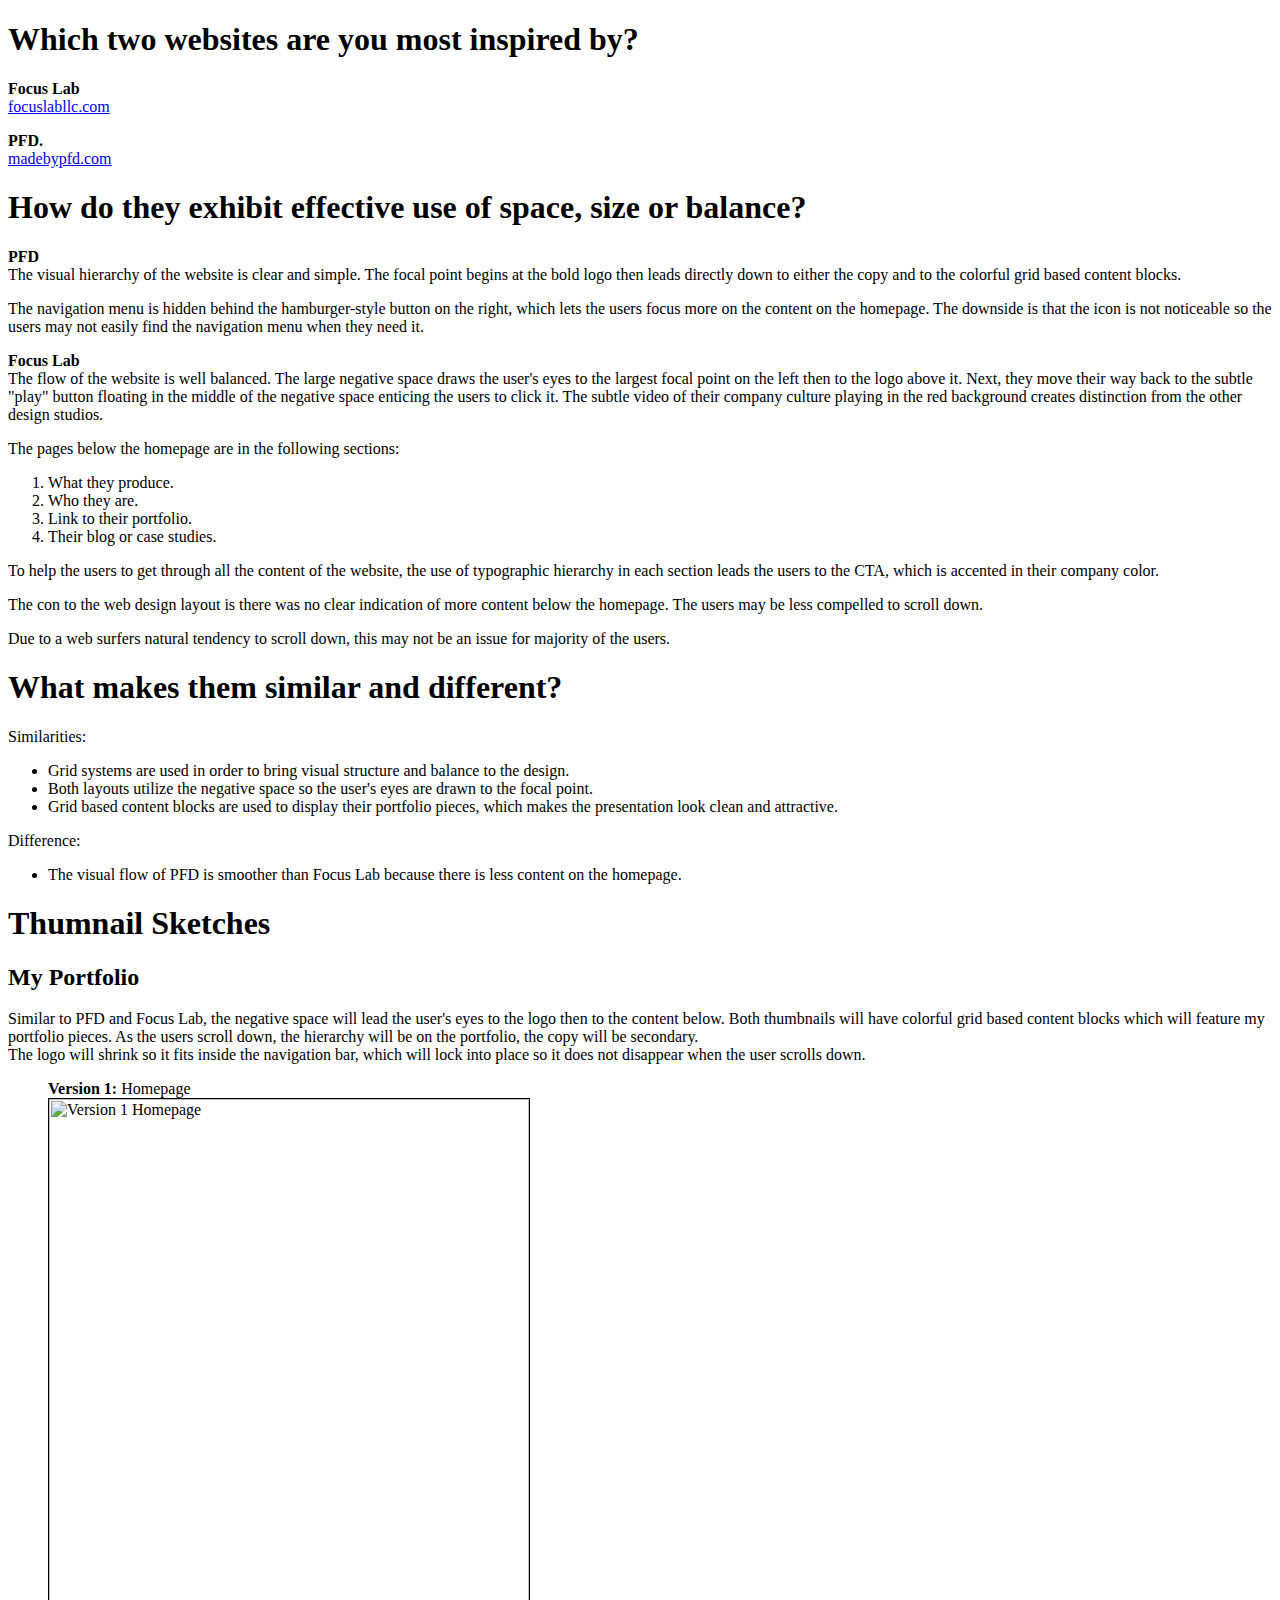
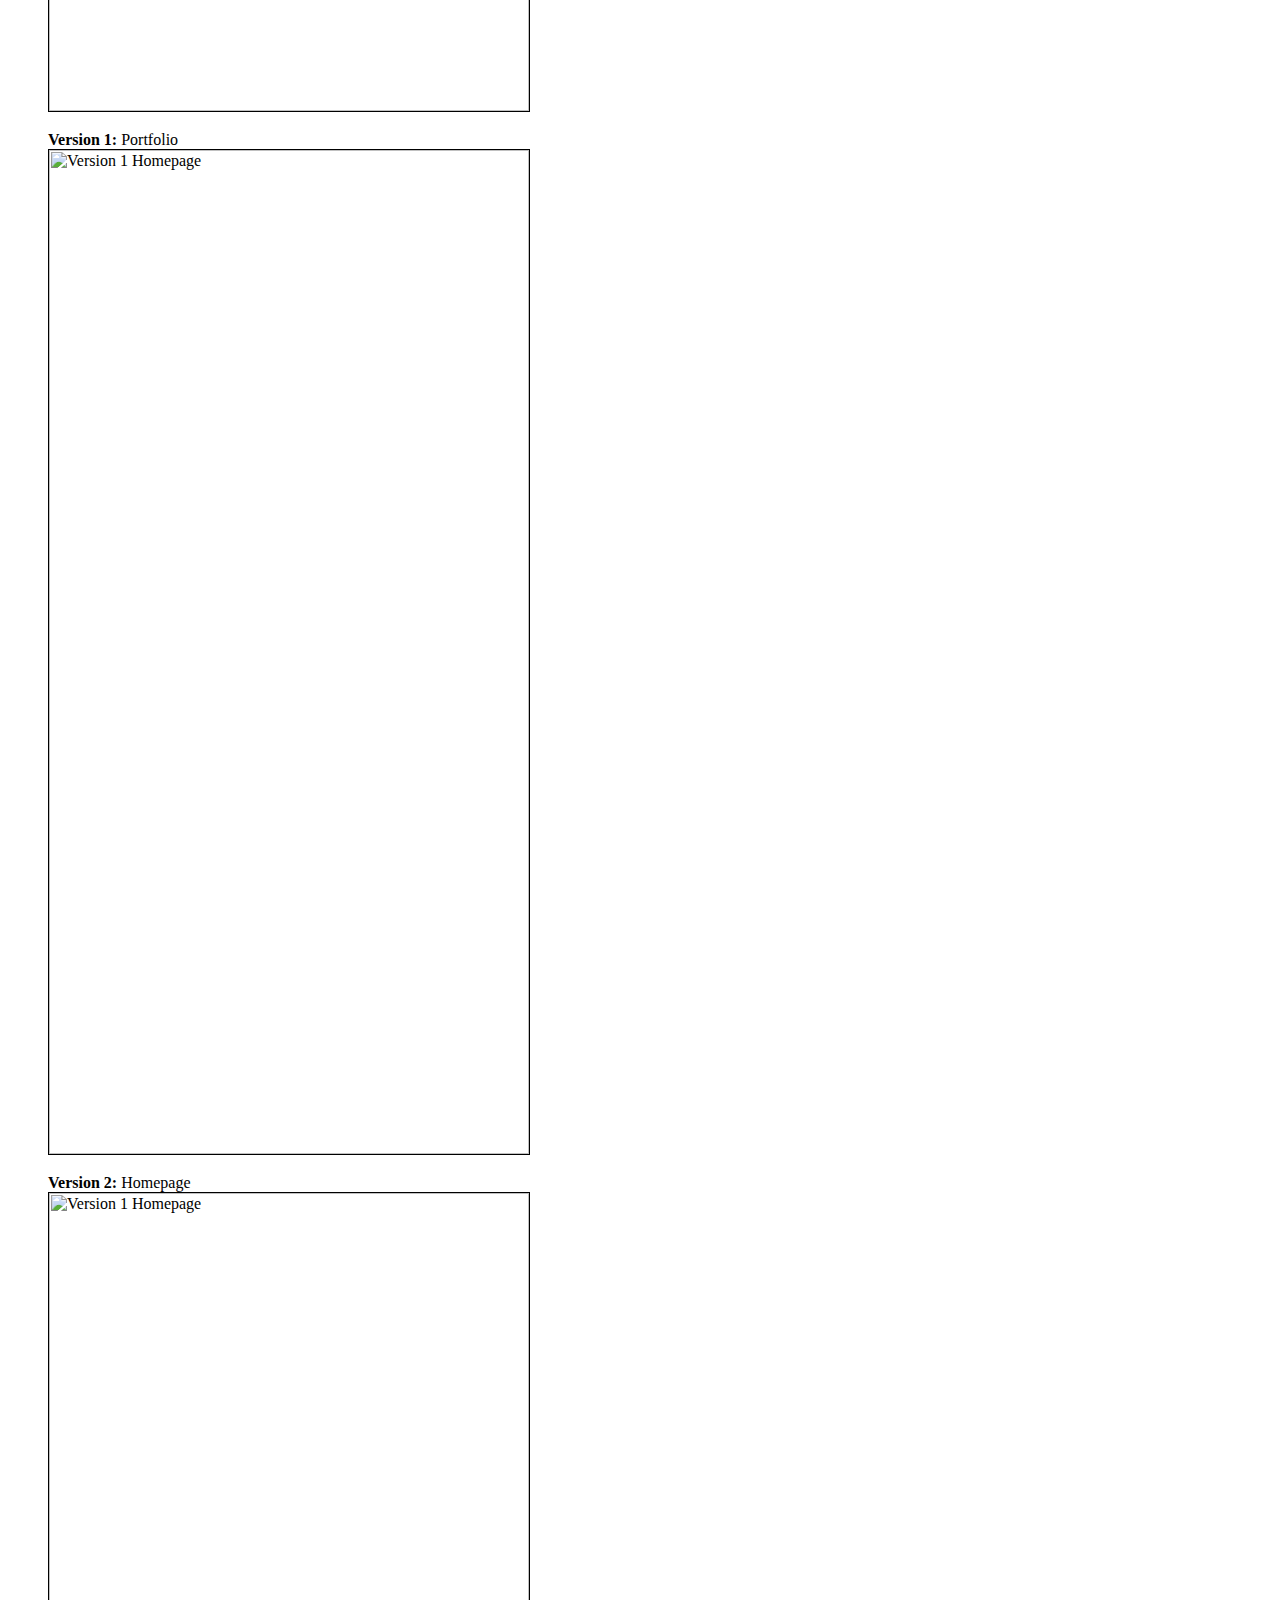
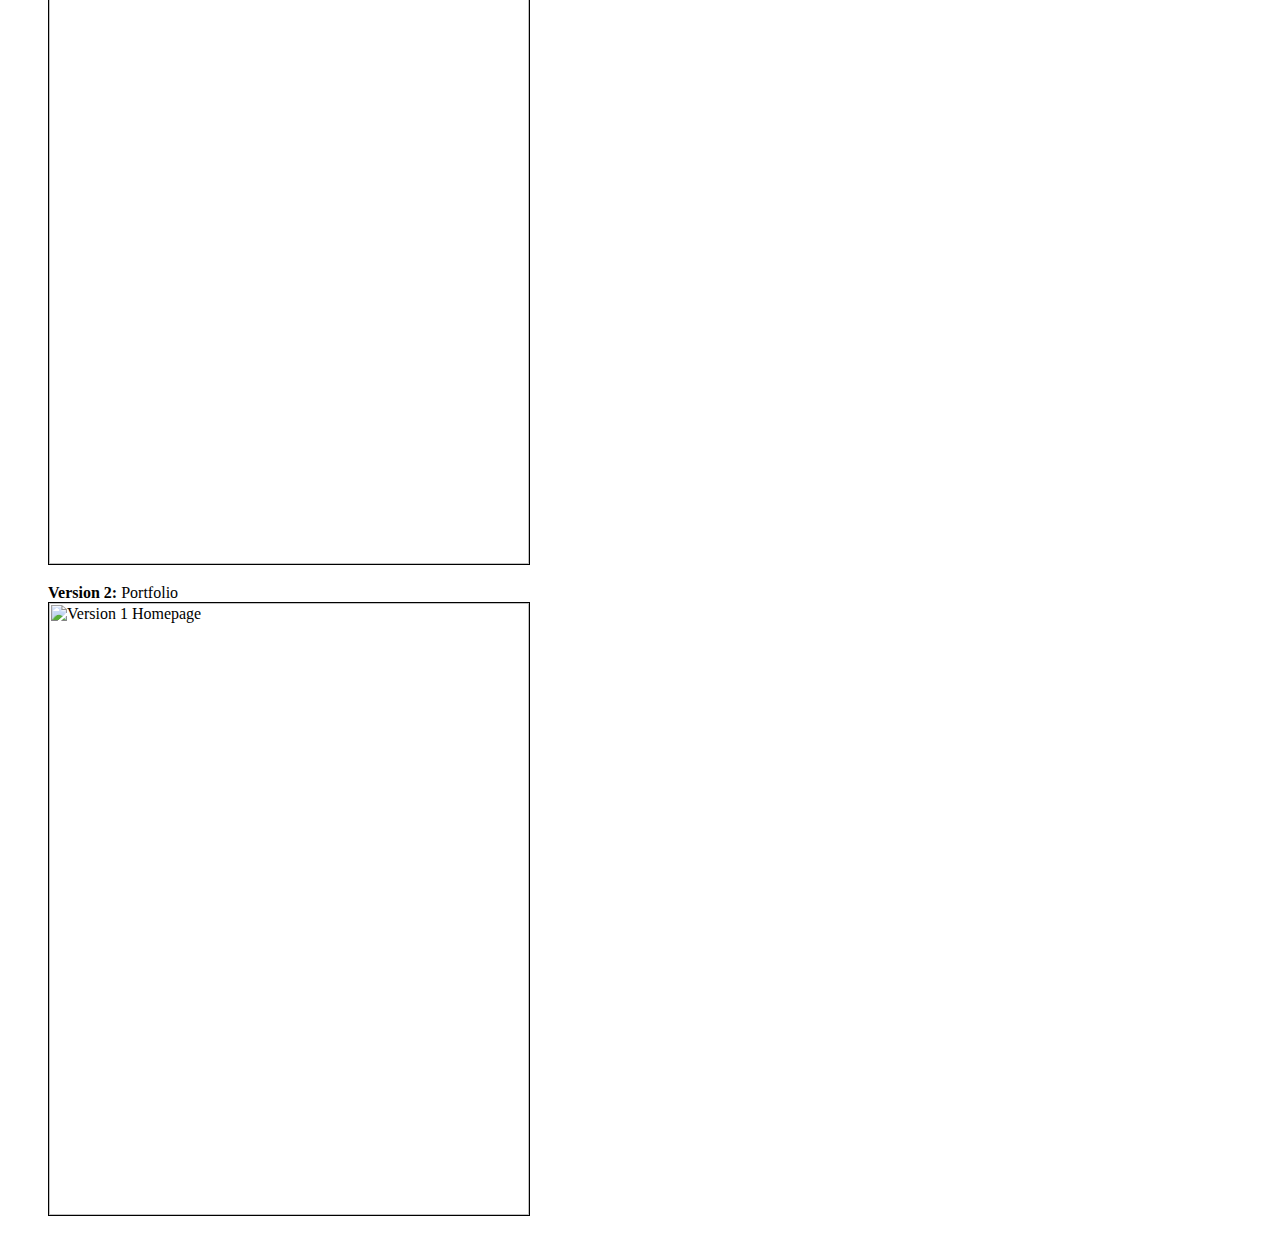
==== designchallenge1.html @ 7d910484 "design challenge 1" ====
<!DOCTYPE html>
<html>
<head>
<title>Design Challenge 1</title>
</head>
<body>
<h1>Which two websites are you most inspired by?</h1>
<p><b>Focus Lab</b><br>
<a href=" http://focuslabllc.com/">focuslabllc.com </a></p>
<p><b>PFD.</b><br>
<a href="http://madebypfd.com/">madebypfd.com </a></p>
<h1>How do they exhibit effective use of space, size or balance?</h1>
	<p><b>PFD</b><br>
		The visual hierarchy of the website is clear and simple. The focal point begins at the bold logo then leads directly down to either the copy and to the colorful grid based content blocks. <br></p>
		<p>The navigation menu is hidden behind the hamburger-style button on the right, which lets the users focus more on the content on the homepage. The downside is that the icon is not noticeable so the users may not easily find the navigation menu when they need it.</p>
<p><b>Focus Lab</b><br>
	The flow of the website is well balanced. The large negative space draws the user&#39;s eyes to the largest focal point on the left then to the logo above it. Next, they move their way back to the subtle &quot;play&quot; button floating in the middle of the negative space enticing the users to click it. The subtle video of their company culture playing in the red background creates distinction from the other design studios.<br></p>
	<p>The pages below the homepage are in the following sections:</p>
	<ol>
	<li>What they produce.</li>
	<li>Who they are.</li>
	<li>Link to their portfolio.</li> 
	<li>Their blog or case studies.</li> 
	</ol>
	<p> To help the users to get through all the content of the website, the use of typographic hierarchy in each section leads the users to the CTA, which is accented in their company color.<br></p>
	<p>The con to the web design layout is there was no clear indication of more content below the homepage. The users may be less compelled to scroll down. <br></p>
	<p>Due to a web surfers natural tendency to scroll down, this may not be an issue for majority of the users.</p> 

<h1>What makes them similar and different?</h1>
<p>Similarities:</p>
<ul>
	<li>Grid systems are used in order to bring visual structure and balance to the design.</li>
	<li>Both layouts utilize the negative space so the user&#39;s eyes are drawn to the focal point.</li>
	<li>Grid based content blocks are used to display their portfolio pieces, which makes the presentation look clean and attractive.</li></ul>

<p>Difference:</p> 
<ul>
	<li>The visual flow of PFD is smoother than Focus Lab because there is less content on the homepage.</li></ul>

<h1>Thumnail Sketches</h1>
<h2>My Portfolio</h2>
<p>Similar to PFD and Focus Lab, the negative space will lead the user&#39;s eyes to the logo then to the content below. Both thumbnails will have colorful grid based content blocks which will feature my portfolio pieces. As the users scroll down, the hierarchy will be on the portfolio, the copy will be secondary.<br>
The logo will shrink so it fits inside the navigation bar, which will lock into place so it does not disappear when the user scrolls down.</p>


<ul>
	<b>Version 1:</b> Homepage<br>
	<img src="http://i18.photobucket.com/albums/b135/hanaekudo/GA_2014/Unit2/index.png" border="1" border-color="#5D5D5D" title="Version 1 Homepage" height="612" width="480"/></ul>
<ul>
	<b>Version 1:</b> Portfolio<br>
	<img src="http://i18.photobucket.com/albums/b135/hanaekudo/GA_2014/Unit2/portfolio.png" border="1" border-color="#5D5D5D" title="Version 1 Homepage" height="1004" width="480"/></ul>
<ul>
	<b>Version 2:</b> Homepage<br>
	<img src="http://i18.photobucket.com/albums/b135/hanaekudo/GA_2014/Unit2/index2a.png" border="1" border-color="#5D5D5D" title="Version 1 Homepage" height="971" width="480"/></ul>
<ul>
	<b>Version 2:</b> Portfolio<br>
	<img src="http://i18.photobucket.com/albums/b135/hanaekudo/GA_2014/Unit2/portfolio2.png" border="1" border-color="#5D5D5D" title="Version 1 Homepage" height="612" width="480"/></ul>



</body>
</html>
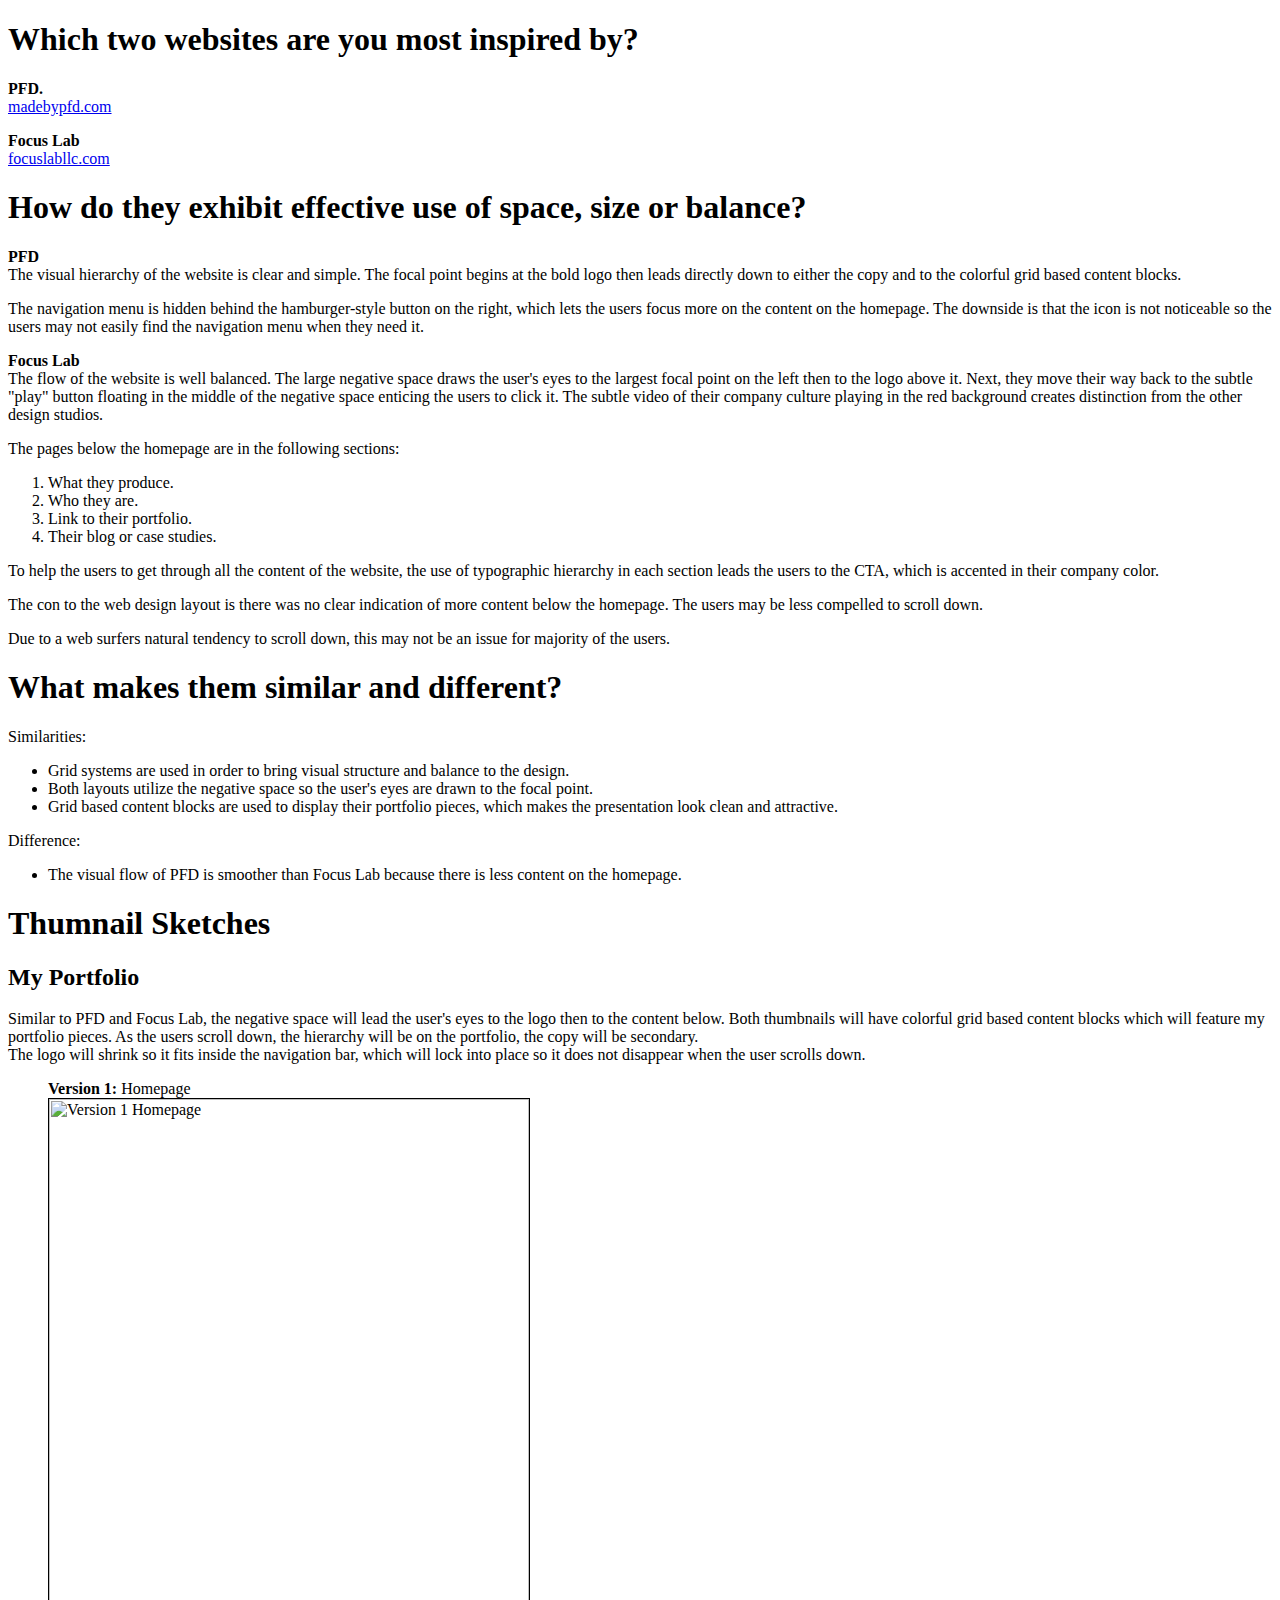
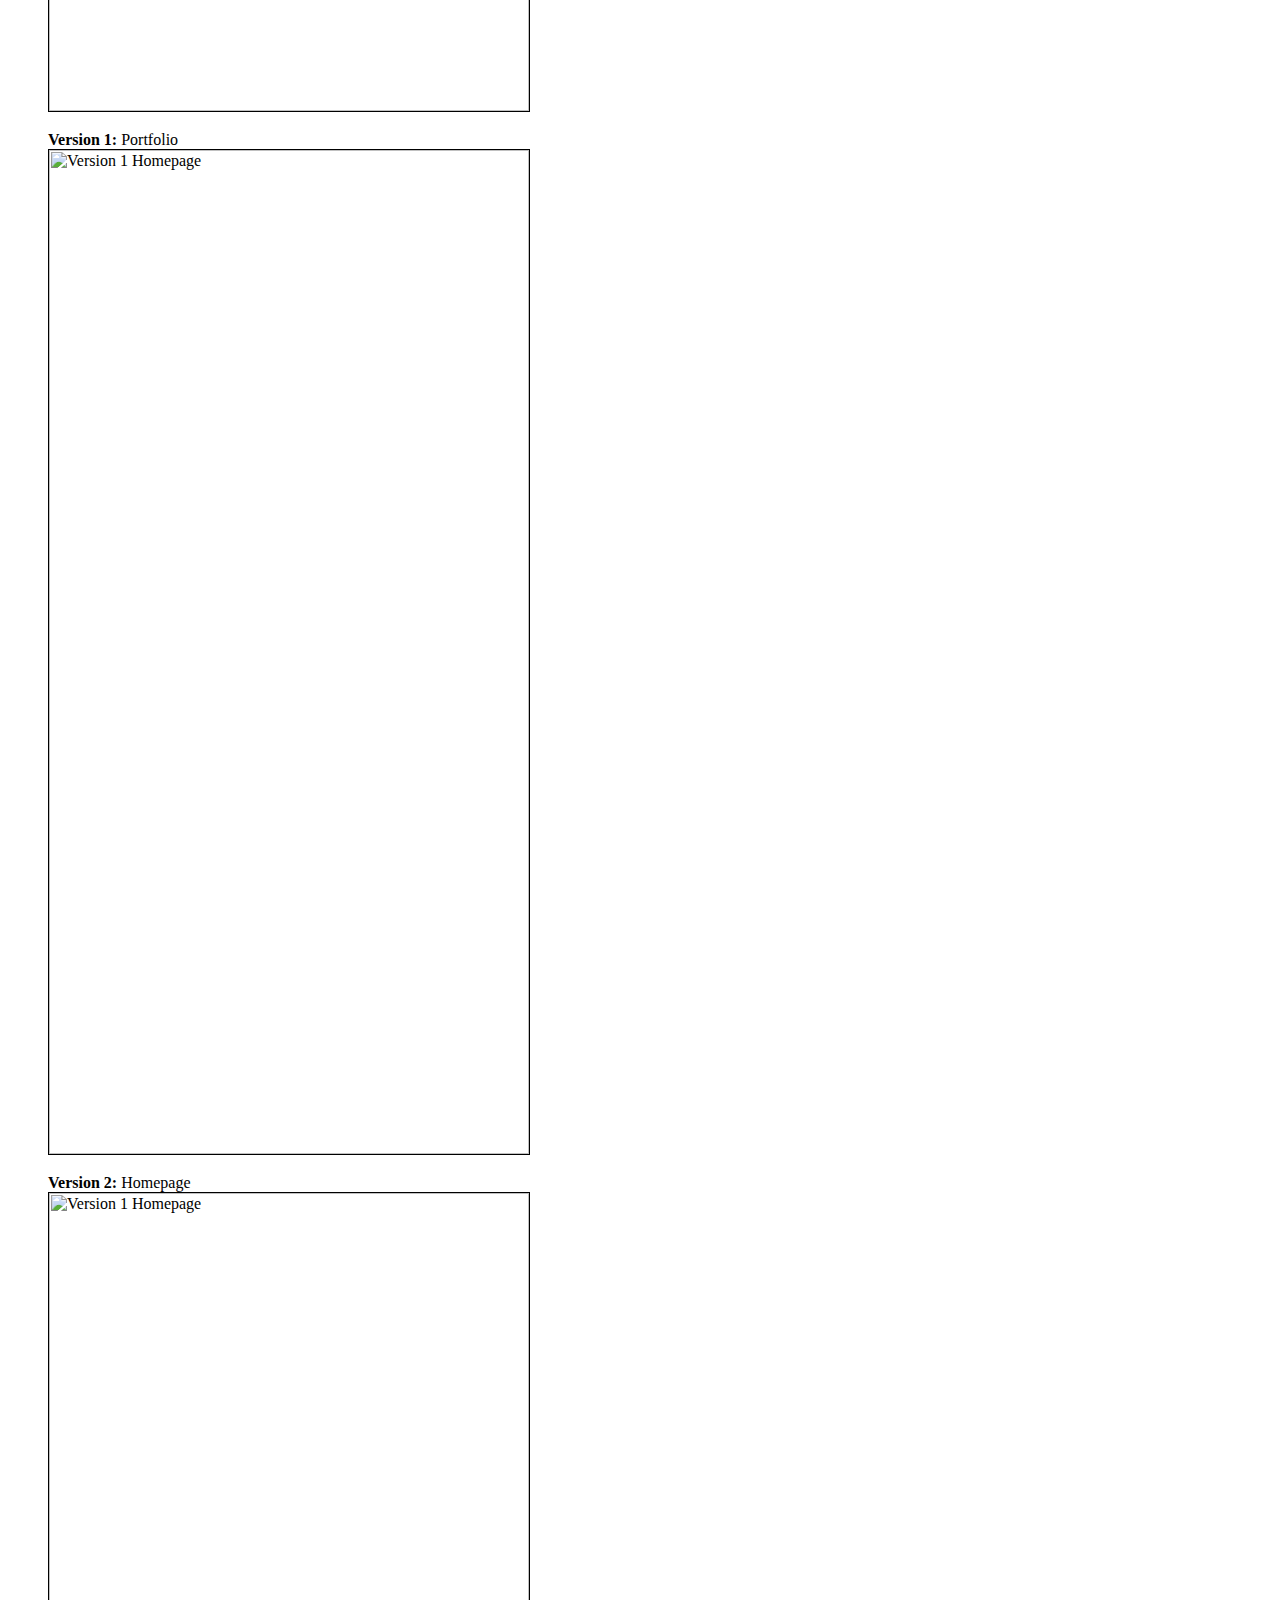
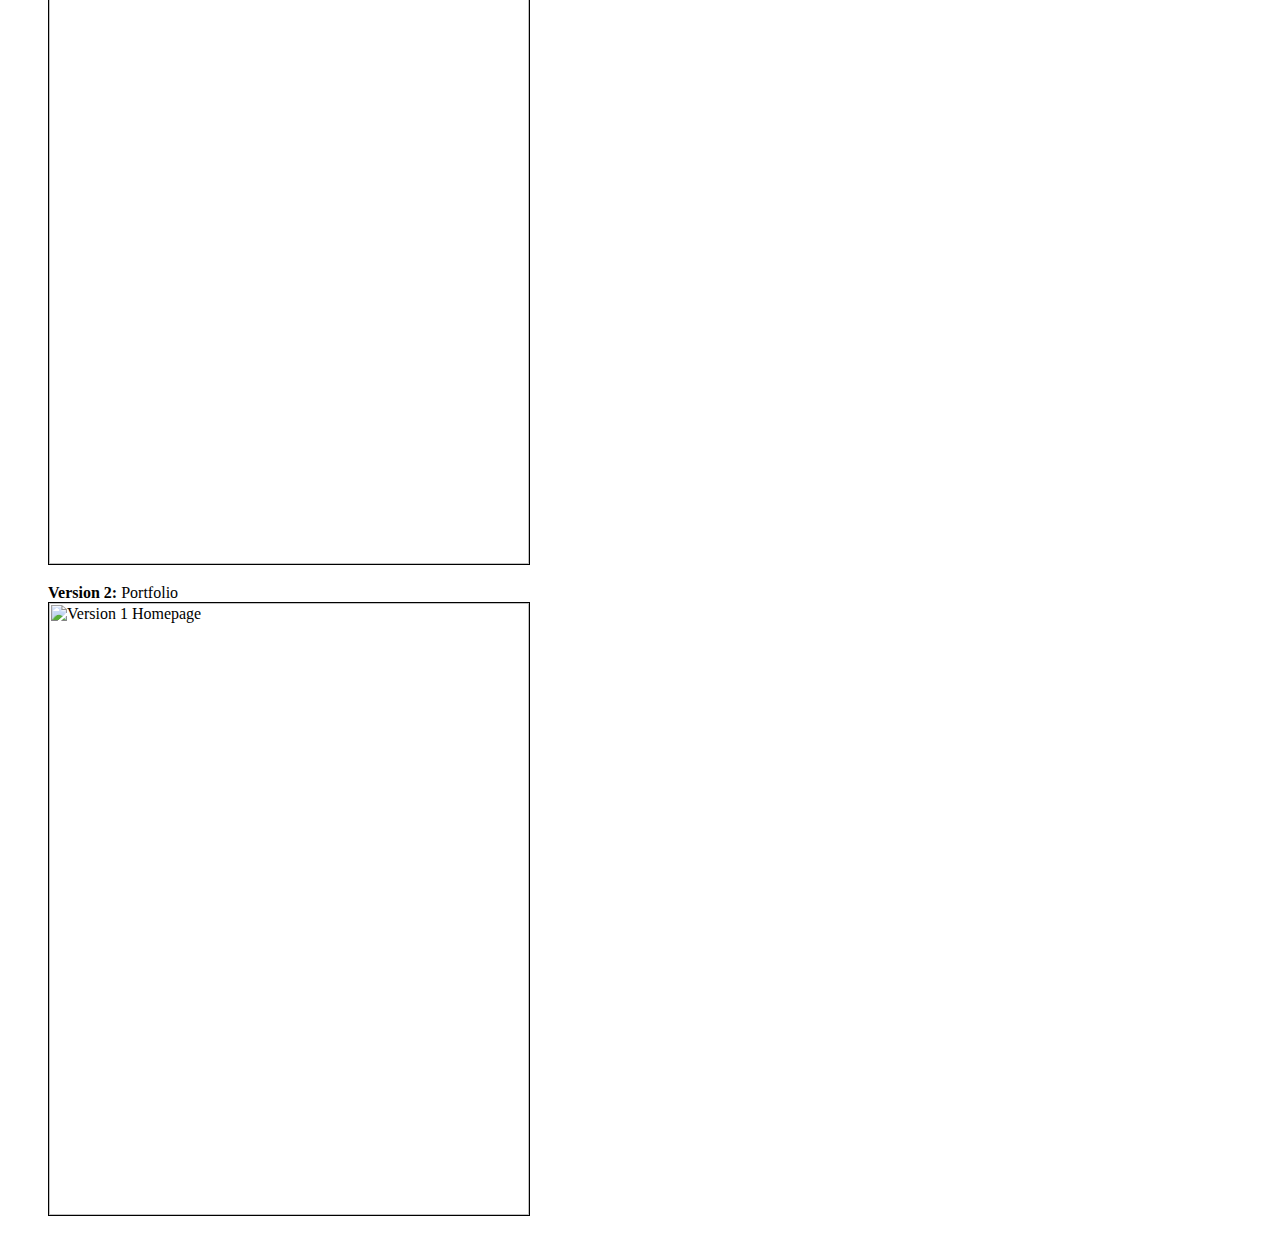
==== commit 9fe97ba5: "design challenge revision" ====
--- a/designchallenge1.html
+++ b/designchallenge1.html
@@ -5,10 +5,11 @@
 </head>
 <body>
 <h1>Which two websites are you most inspired by?</h1>
+<p><b>PFD.</b><br>
+<a href="http://madebypfd.com/">madebypfd.com </a></p>
 <p><b>Focus Lab</b><br>
 <a href=" http://focuslabllc.com/">focuslabllc.com </a></p>
-<p><b>PFD.</b><br>
-<a href="http://madebypfd.com/">madebypfd.com </a></p>
+
 <h1>How do they exhibit effective use of space, size or balance?</h1>
 	<p><b>PFD</b><br>
 		The visual hierarchy of the website is clear and simple. The focal point begins at the bold logo then leads directly down to either the copy and to the colorful grid based content blocks. <br></p>
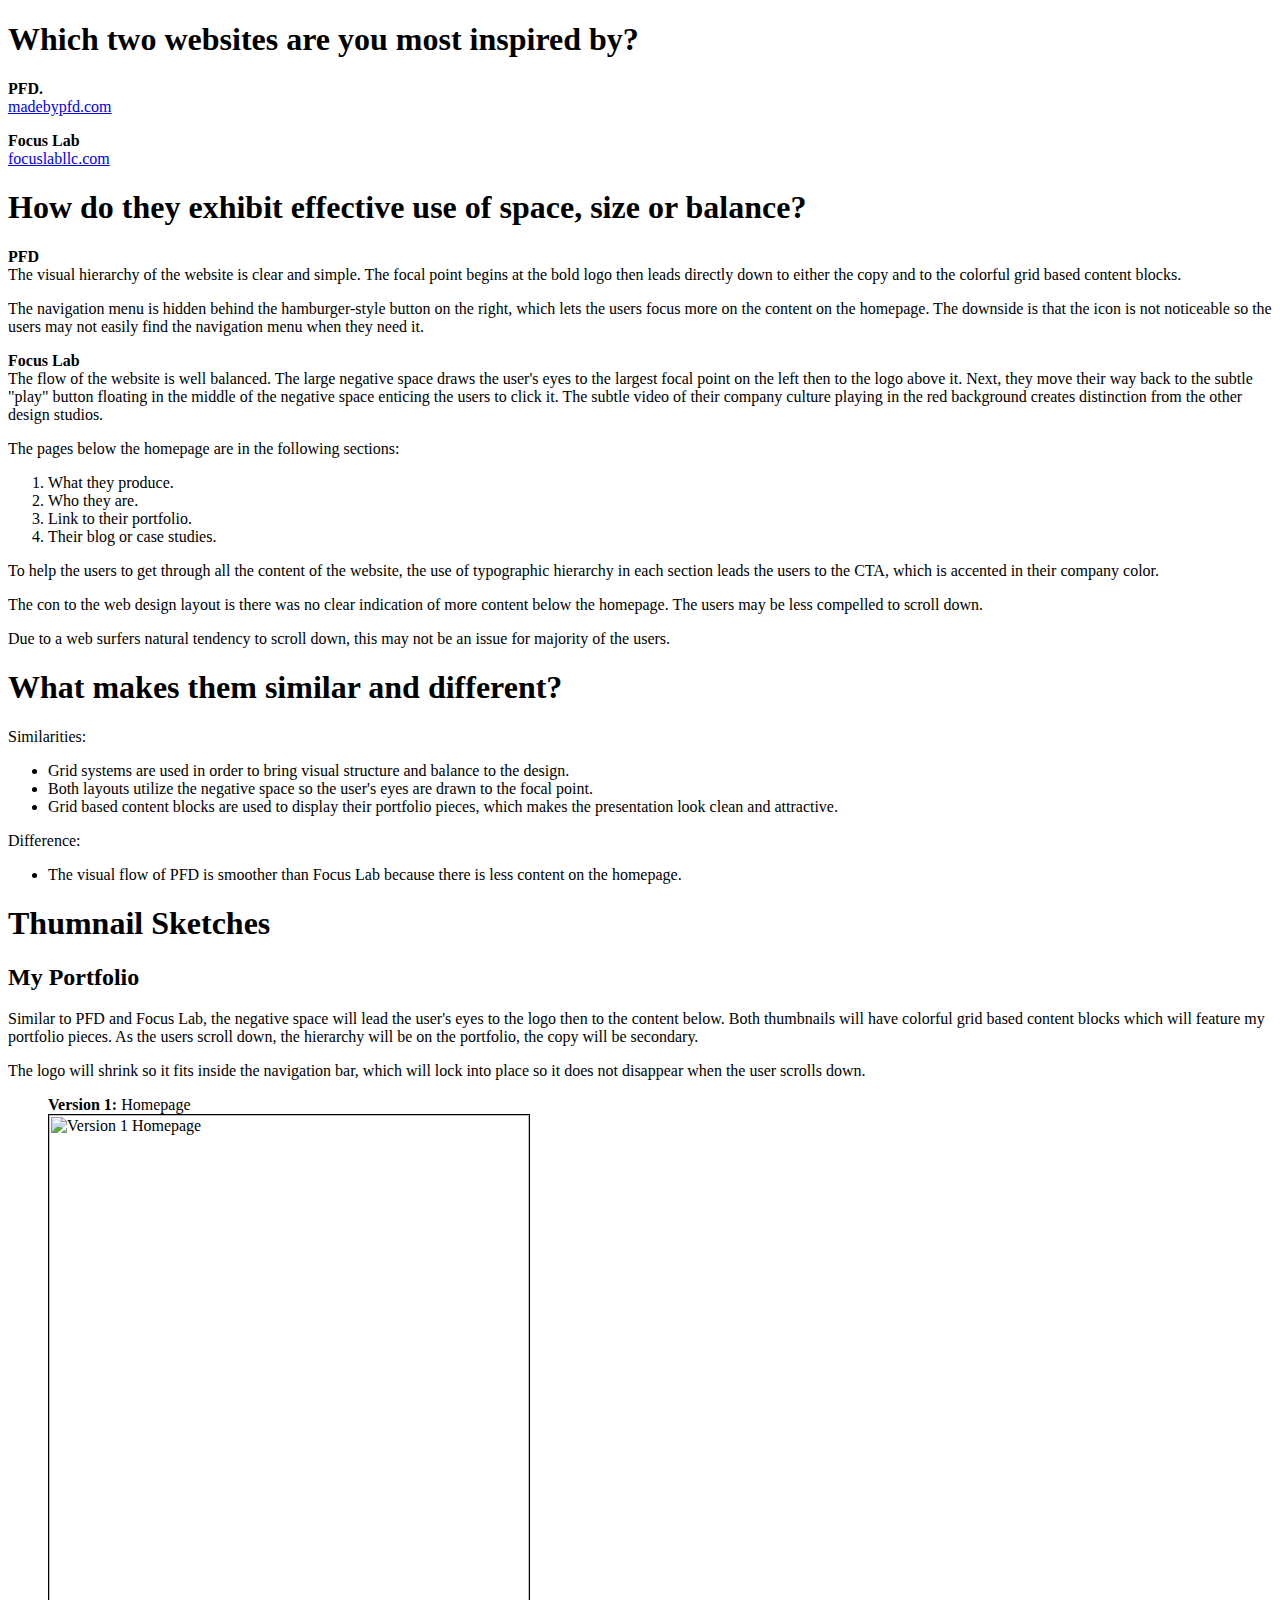
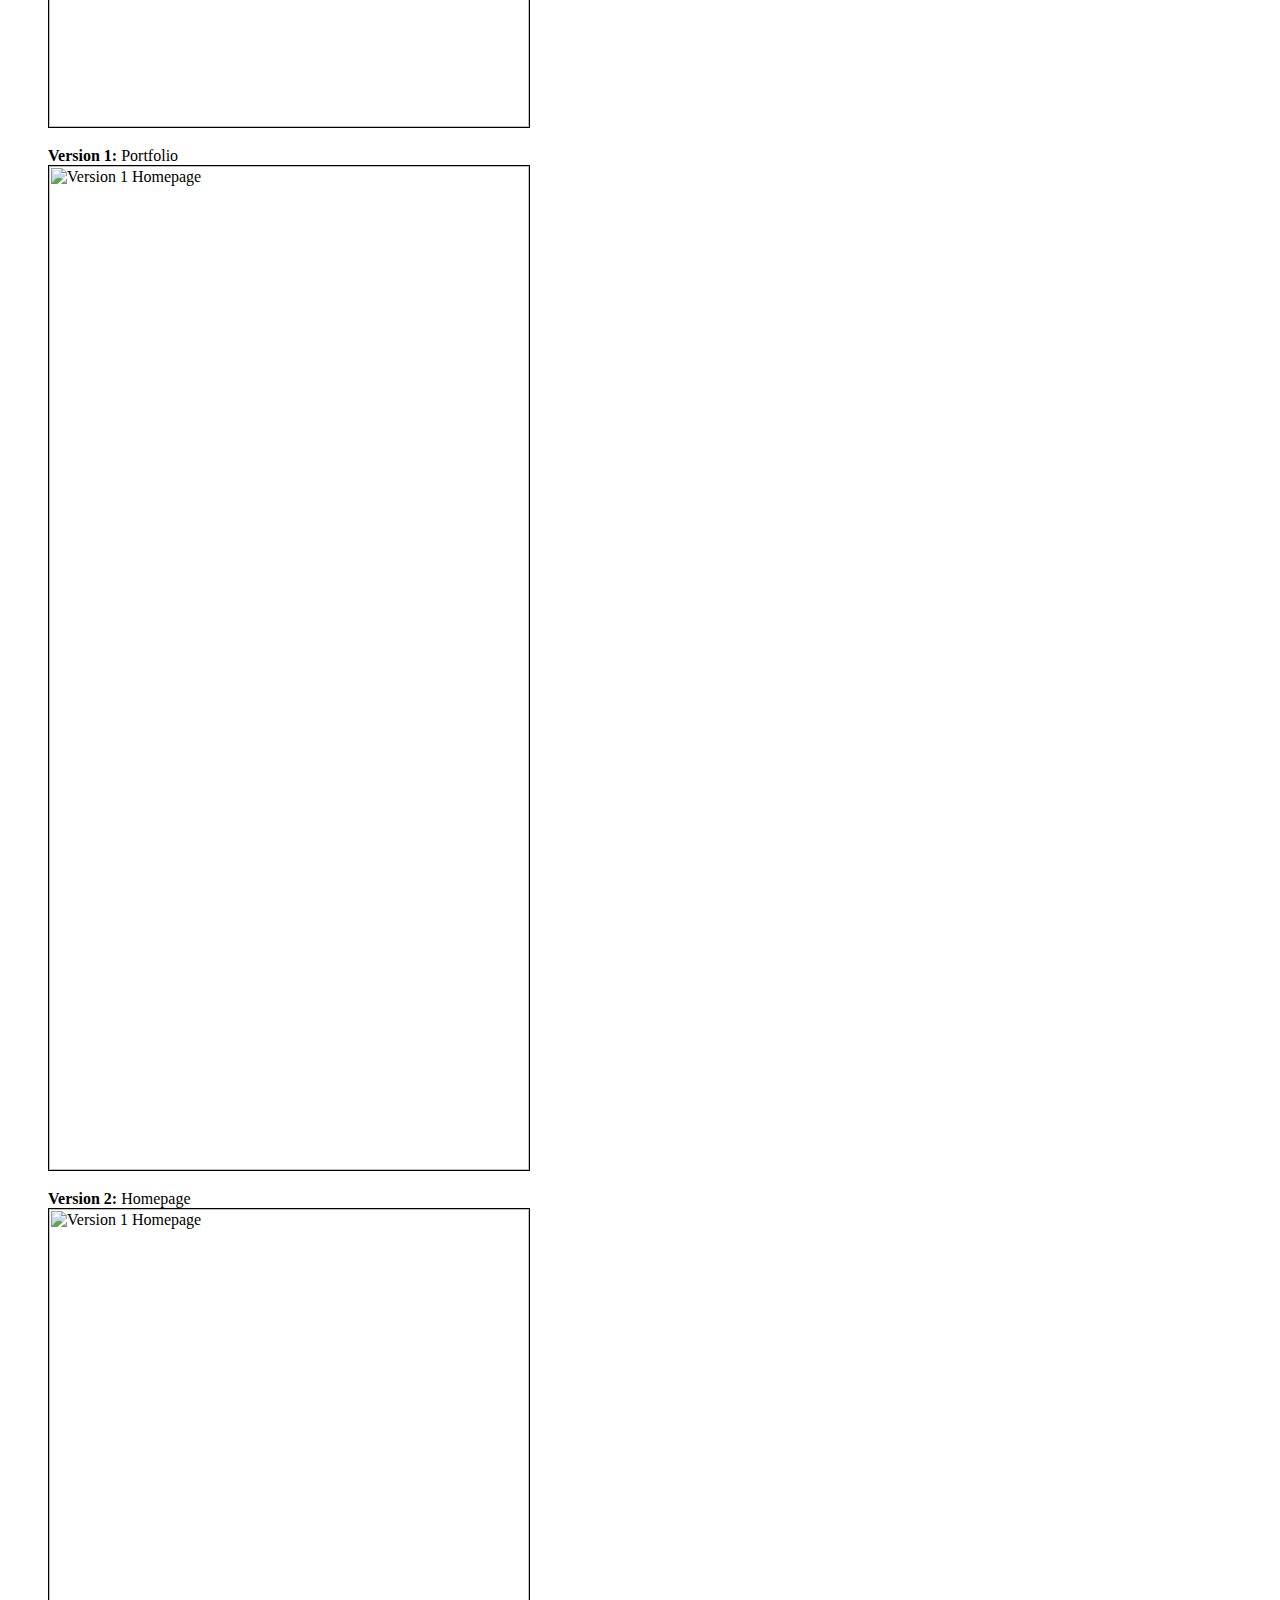
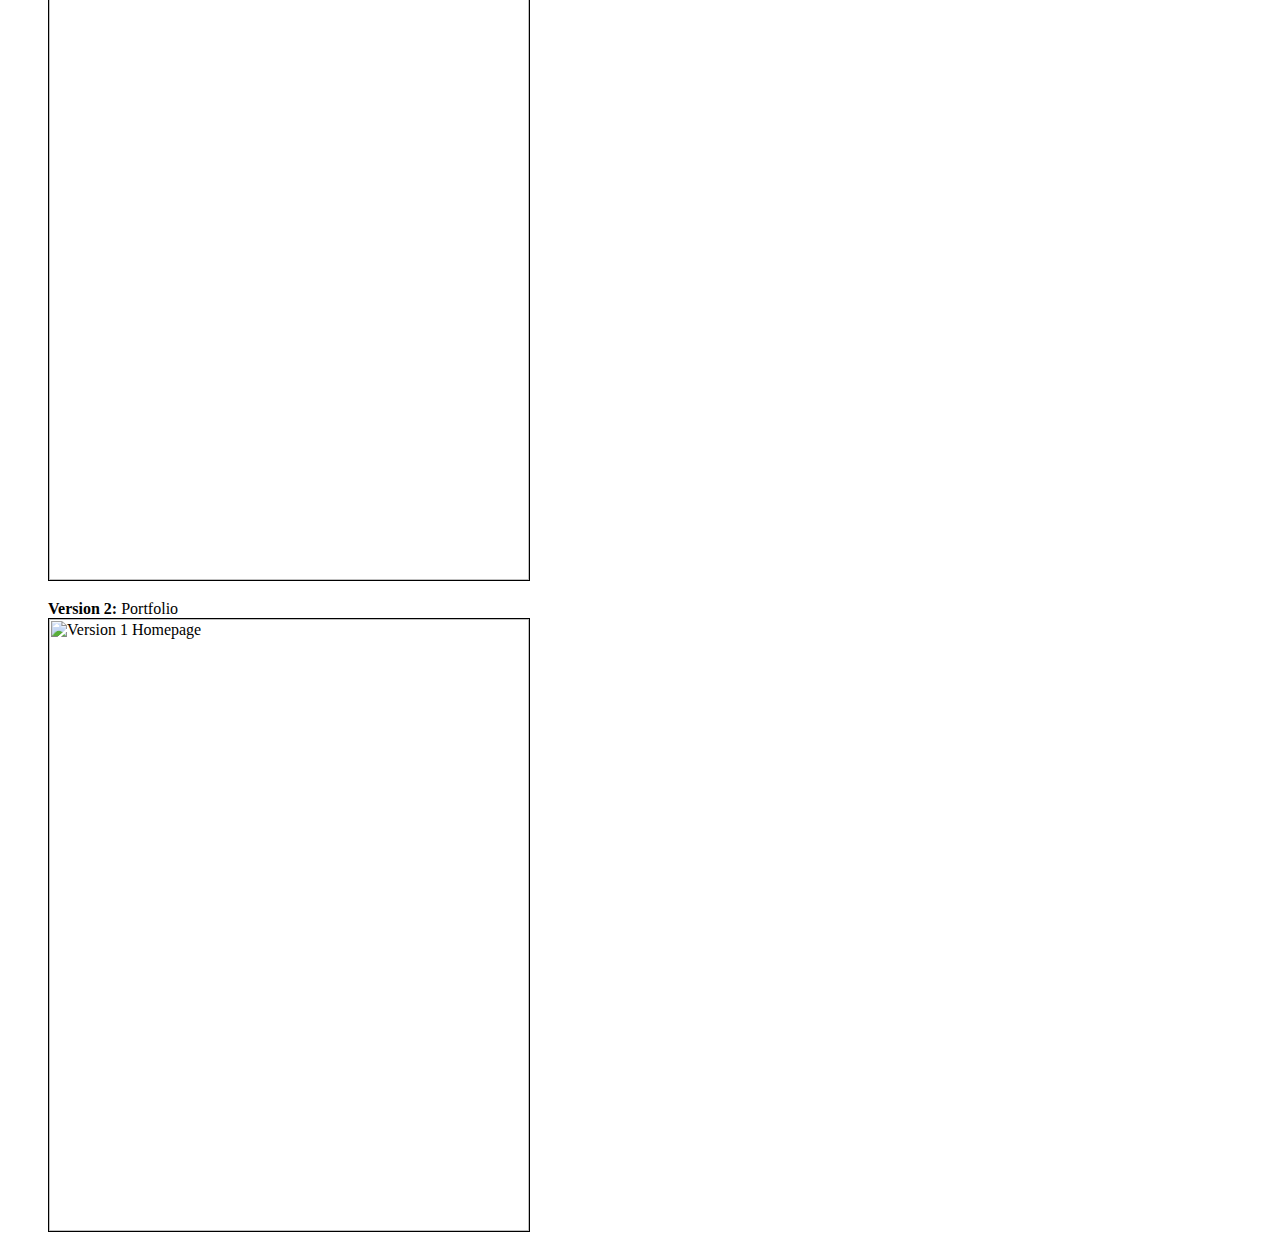
==== commit a7addabc: "design challenge r2" ====
--- a/designchallenge1.html
+++ b/designchallenge1.html
@@ -40,8 +40,8 @@
 
 <h1>Thumnail Sketches</h1>
 <h2>My Portfolio</h2>
-<p>Similar to PFD and Focus Lab, the negative space will lead the user&#39;s eyes to the logo then to the content below. Both thumbnails will have colorful grid based content blocks which will feature my portfolio pieces. As the users scroll down, the hierarchy will be on the portfolio, the copy will be secondary.<br>
-The logo will shrink so it fits inside the navigation bar, which will lock into place so it does not disappear when the user scrolls down.</p>
+<p>Similar to PFD and Focus Lab, the negative space will lead the user&#39;s eyes to the logo then to the content below. Both thumbnails will have colorful grid based content blocks which will feature my portfolio pieces. As the users scroll down, the hierarchy will be on the portfolio, the copy will be secondary.</p>
+<p>The logo will shrink so it fits inside the navigation bar, which will lock into place so it does not disappear when the user scrolls down.</p>
 
 
 <ul>
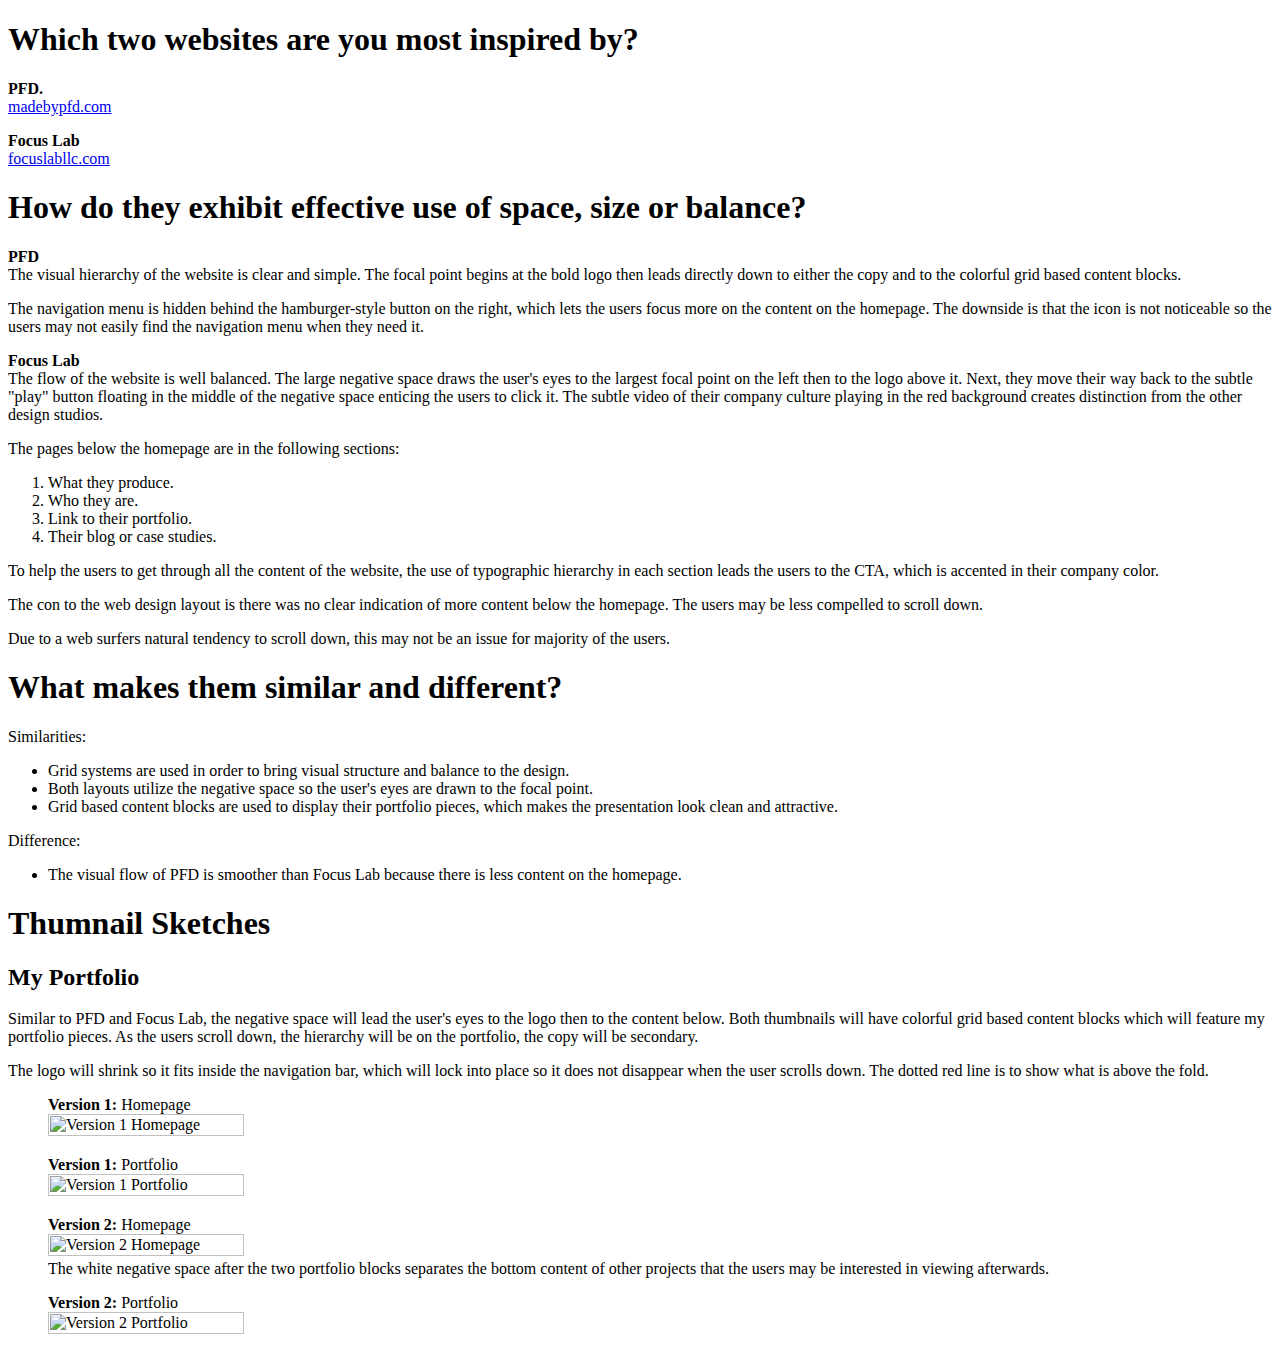
==== commit 47283edb: "revised" ====
--- a/designchallenge1.html
+++ b/designchallenge1.html
@@ -41,21 +41,24 @@
 <h1>Thumnail Sketches</h1>
 <h2>My Portfolio</h2>
 <p>Similar to PFD and Focus Lab, the negative space will lead the user&#39;s eyes to the logo then to the content below. Both thumbnails will have colorful grid based content blocks which will feature my portfolio pieces. As the users scroll down, the hierarchy will be on the portfolio, the copy will be secondary.</p>
-<p>The logo will shrink so it fits inside the navigation bar, which will lock into place so it does not disappear when the user scrolls down.</p>
+<p>The logo will shrink so it fits inside the navigation bar, which will lock into place so it does not disappear when the user scrolls down. The dotted red line is to show what is above the fold. </p>
 
 
 <ul>
 	<b>Version 1:</b> Homepage<br>
-	<img src="http://i18.photobucket.com/albums/b135/hanaekudo/GA_2014/Unit2/index.png" border="1" border-color="#5D5D5D" title="Version 1 Homepage" height="612" width="480"/></ul>
+	<img src="http://i.imgur.com/5V7DDXy.png" border="0" title="Version 1 Homepage" height="40%" width="40%"/>
+</ul>
 <ul>
 	<b>Version 1:</b> Portfolio<br>
-	<img src="http://i18.photobucket.com/albums/b135/hanaekudo/GA_2014/Unit2/portfolio.png" border="1" border-color="#5D5D5D" title="Version 1 Homepage" height="1004" width="480"/></ul>
+	<img src="http://i.imgur.com/SEUdwYN.png" border="0" title="Version 1 Portfolio" height="40%" width="40%"/><br>
+</ul>
 <ul>
 	<b>Version 2:</b> Homepage<br>
-	<img src="http://i18.photobucket.com/albums/b135/hanaekudo/GA_2014/Unit2/index2a.png" border="1" border-color="#5D5D5D" title="Version 1 Homepage" height="971" width="480"/></ul>
-<ul>
+	<img src="http://i.imgur.com/rR2neE5.png" border="0" title="Version 2 Homepage" height="40%" width="40%"/><br>
+	The white negative space after the two portfolio blocks separates the bottom content of other projects that the users may be interested in viewing afterwards.</ul>
+<ul>	
 	<b>Version 2:</b> Portfolio<br>
-	<img src="http://i18.photobucket.com/albums/b135/hanaekudo/GA_2014/Unit2/portfolio2.png" border="1" border-color="#5D5D5D" title="Version 1 Homepage" height="612" width="480"/></ul>
+	<img src="http://i.imgur.com/Sbgonq2.png" border="0" title="Version 2 Portfolio" height="40%" width="40%"/></ul>
 
 
 
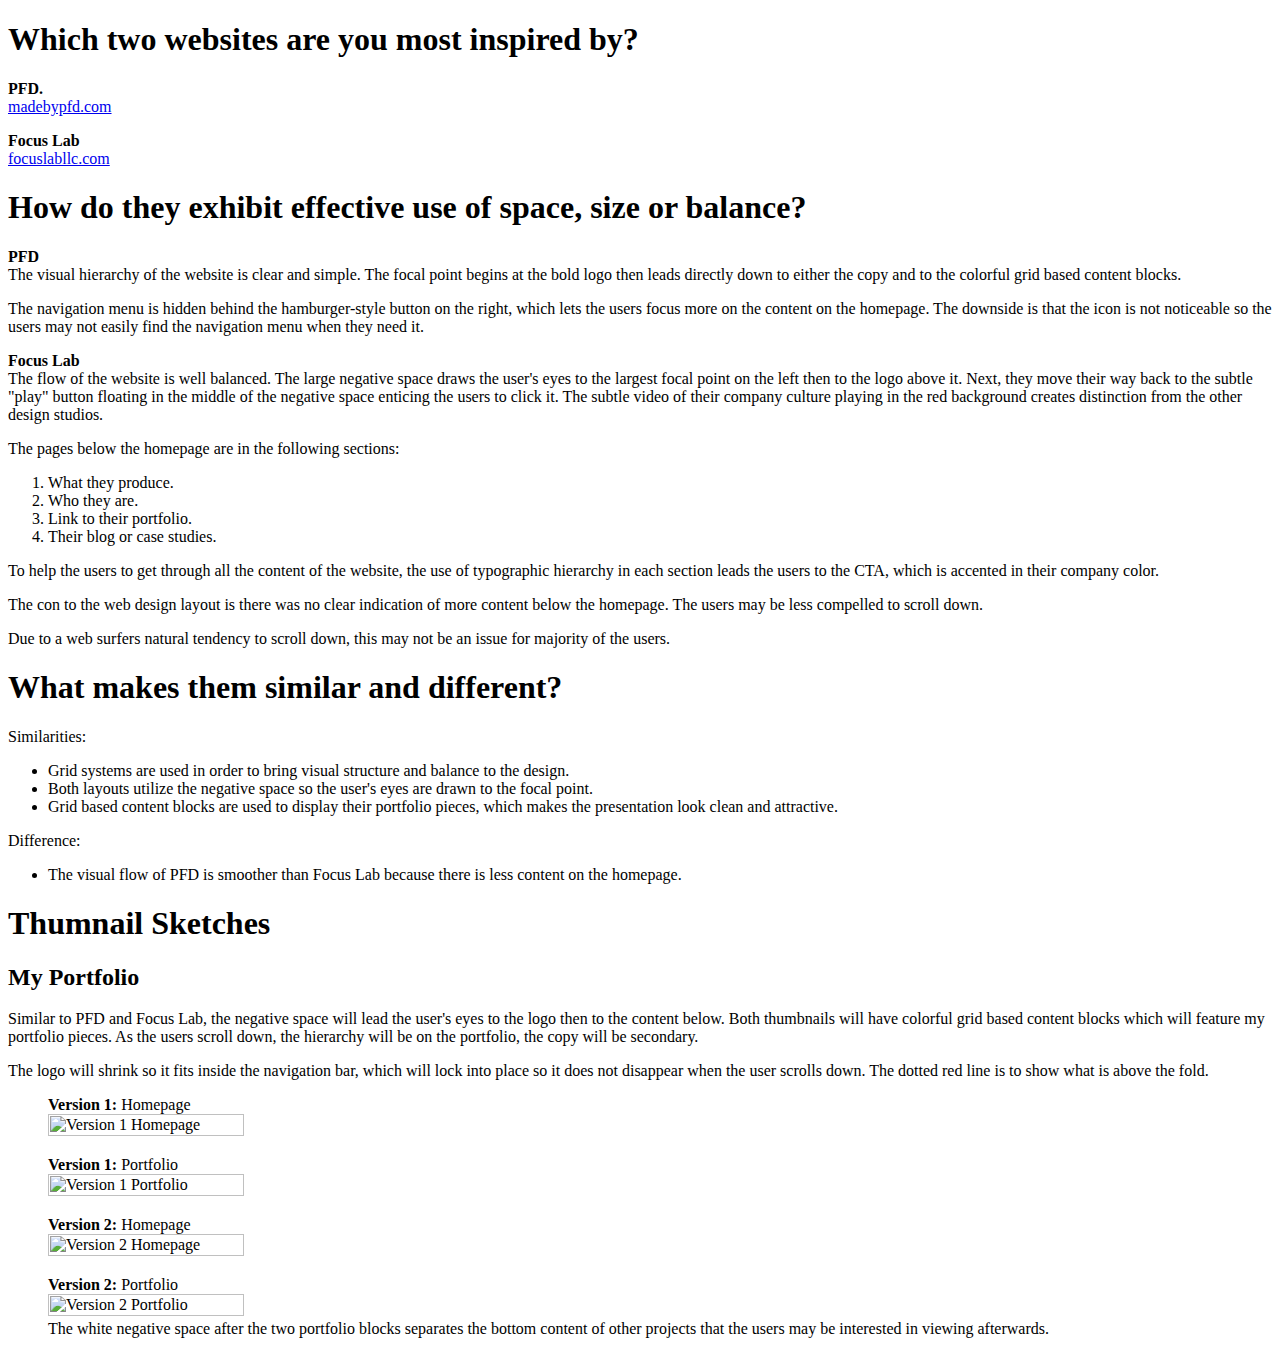
==== commit 21a2c93f: "revision" ====
--- a/designchallenge1.html
+++ b/designchallenge1.html
@@ -54,11 +54,12 @@
 </ul>
 <ul>
 	<b>Version 2:</b> Homepage<br>
-	<img src="http://i.imgur.com/rR2neE5.png" border="0" title="Version 2 Homepage" height="40%" width="40%"/><br>
-	The white negative space after the two portfolio blocks separates the bottom content of other projects that the users may be interested in viewing afterwards.</ul>
+	<img src="http://i.imgur.com/rR2neE5.png" border="0" title="Version 2 Homepage" height="40%" width="40%"/>
+</ul>
 <ul>	
 	<b>Version 2:</b> Portfolio<br>
-	<img src="http://i.imgur.com/Sbgonq2.png" border="0" title="Version 2 Portfolio" height="40%" width="40%"/></ul>
+	<img src="http://i.imgur.com/Sbgonq2.png" border="0" title="Version 2 Portfolio" height="40%" width="40%"/><br>
+	The white negative space after the two portfolio blocks separates the bottom content of other projects that the users may be interested in viewing afterwards.</ul>
 
 
 
